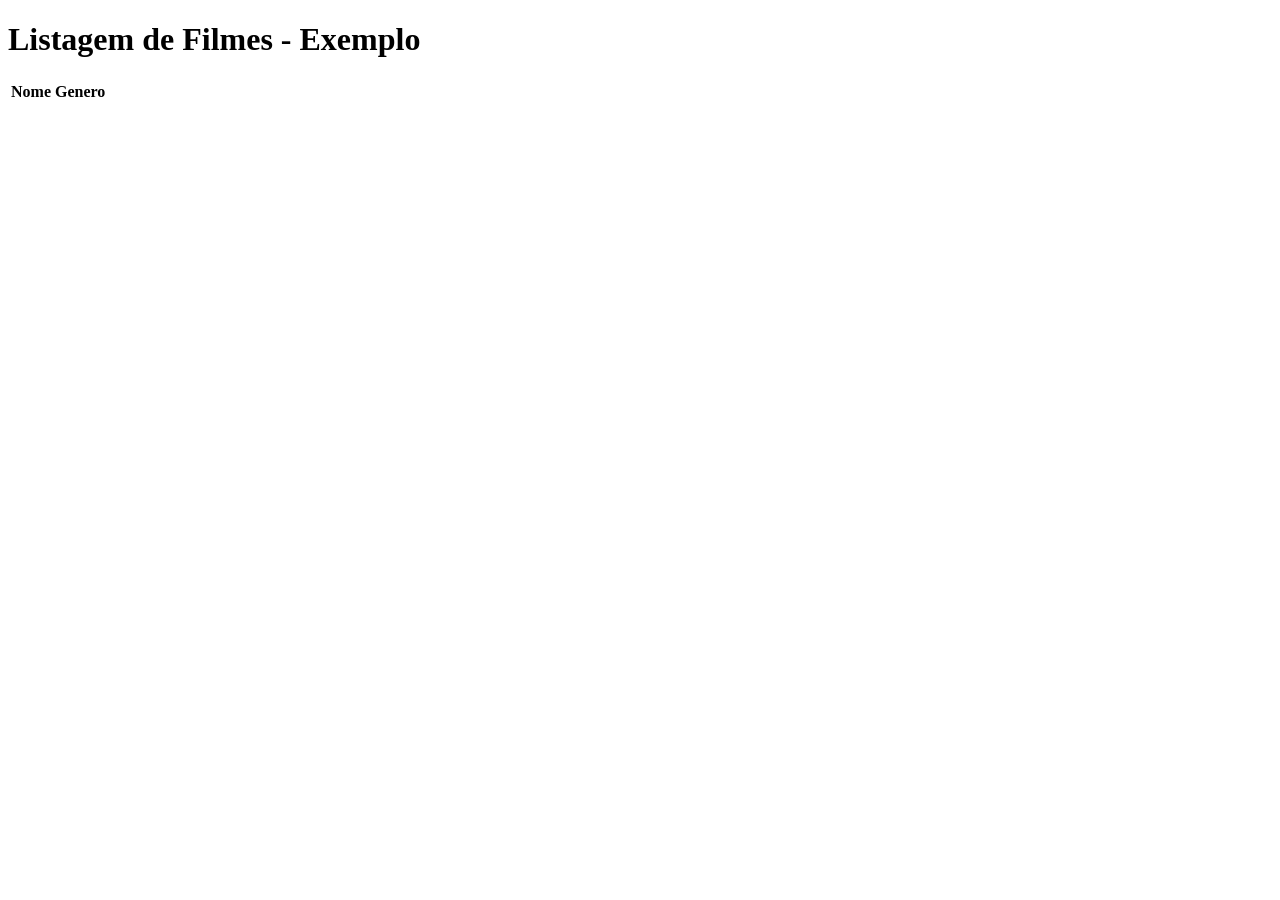
==== filmeNet/src/main/resources/templates/filmes/listagem.html @ ef57e758 "Subir o site estável na sua versão 1.0" ====
<!DOCTYPE html>
<html lang="en"
      xmlns:th="http://www.thymeleaf.org"
      xmlns:layout="http://www.ultraq.net.nz/thymeleaf/layout"
      layout:decorate="~{template.html}">
<head>
    <meta charset="UTF-8">
    <title>Listagem de Filmes</title>
</head>

<body>
    <div layout:fragment="conteudo">
    <h1>Listagem de Filmes - Exemplo</h1>

        <table>
            <thead>
            <tr>
                <th>Nome</th>
                <th>Genero</th>
            </tr>
            </thead>
            <tbody>
            <tr th:each="filme : ${lista}">
                <td th:text="${filme.nome}"></td>
                <td th:text="${filme.genero}"></td>
            </tr>
            </tbody>
        </table>
    </div>
</body>
</html>
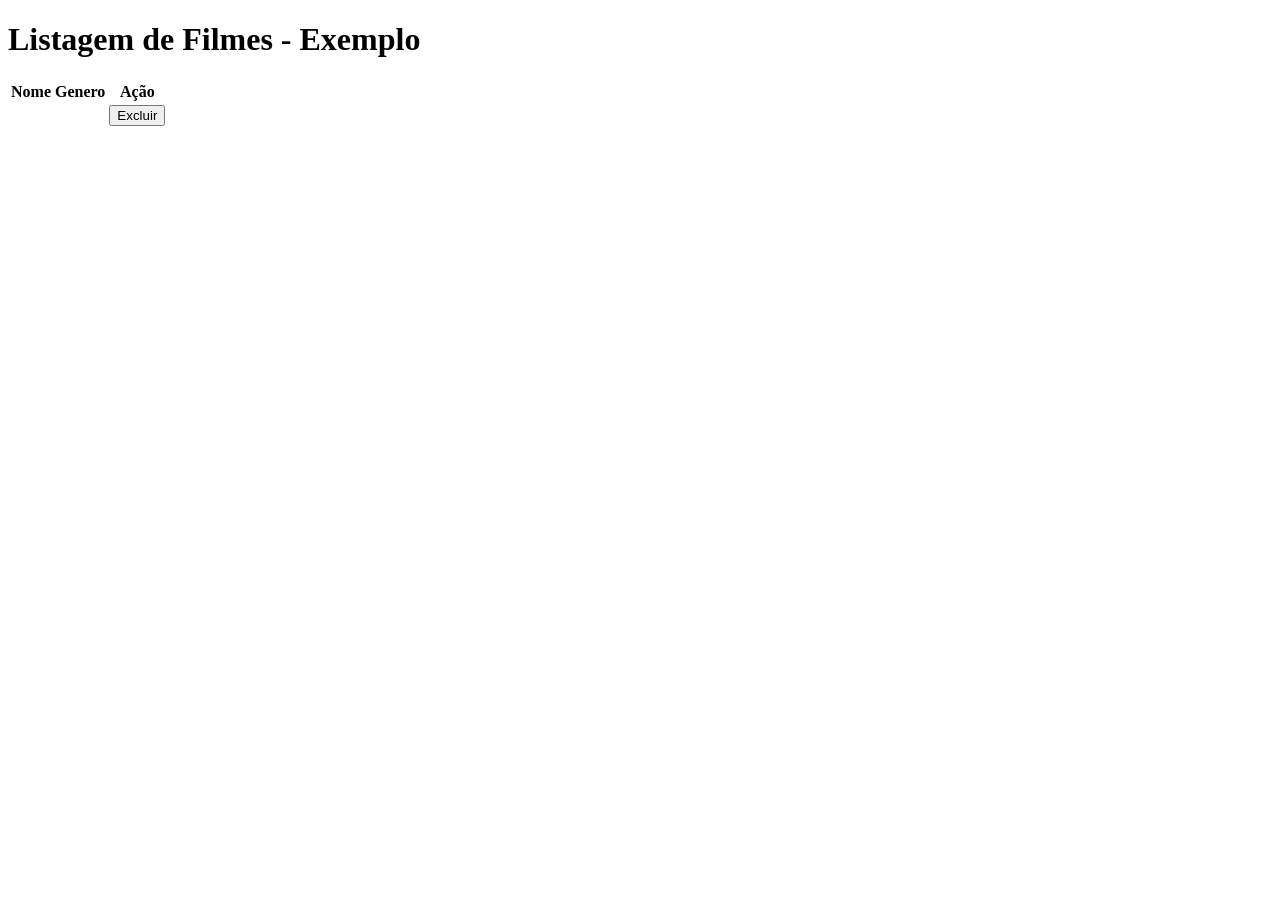
==== commit 741413ed: "adicionar método delete funcional" ====
--- a/filmeNet/src/main/resources/templates/filmes/listagem.html
+++ b/filmeNet/src/main/resources/templates/filmes/listagem.html
@@ -17,12 +17,19 @@
             <tr>
                 <th>Nome</th>
                 <th>Genero</th>
+                <th>Ação</th>
             </tr>
             </thead>
             <tbody>
             <tr th:each="filme : ${lista}">
                 <td th:text="${filme.nome}"></td>
                 <td th:text="${filme.genero}"></td>
+                <td>
+                    <form th:action="@{/filmes/{id}(id=${filme.id})}" method="post">
+                        <input type="hidden" name="_method" value="delete">
+                        <button type="submit" class="botao-excluir">Excluir</button>
+                    </form>
+                </td>
             </tr>
             </tbody>
         </table>
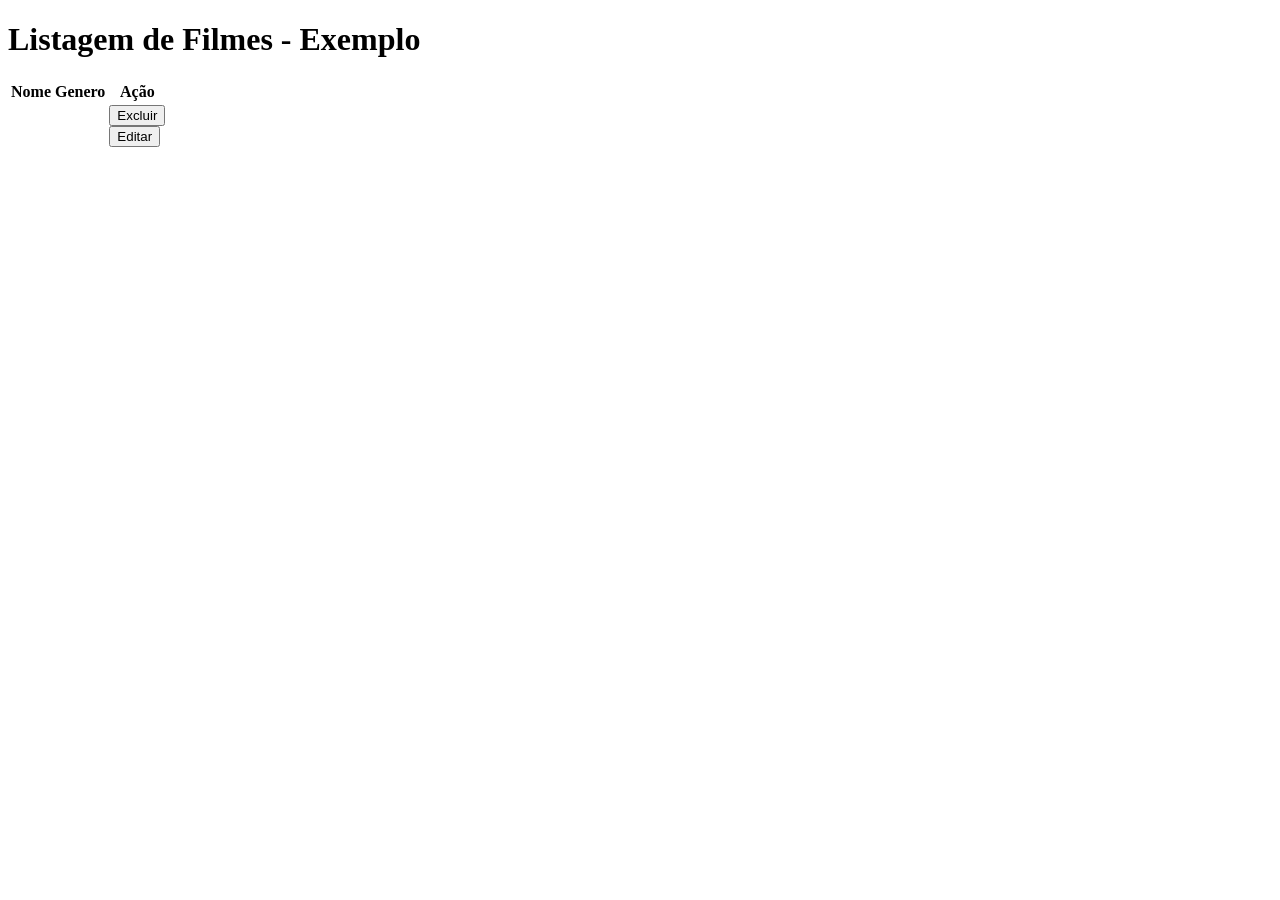
==== commit d244eee8: "adicionar a feature de edição" ====
--- a/filmeNet/src/main/resources/templates/filmes/listagem.html
+++ b/filmeNet/src/main/resources/templates/filmes/listagem.html
@@ -29,6 +29,9 @@
                         <input type="hidden" name="_method" value="delete">
                         <button type="submit" class="botao-excluir">Excluir</button>
                     </form>
+                    <form th:action="@{/filmes/editar/{id}(id=${filme.id})}" method="get" style="display:inline;">
+                        <button type="submit" class="botao-editar">Editar</button>
+                    </form>
                 </td>
             </tr>
             </tbody>
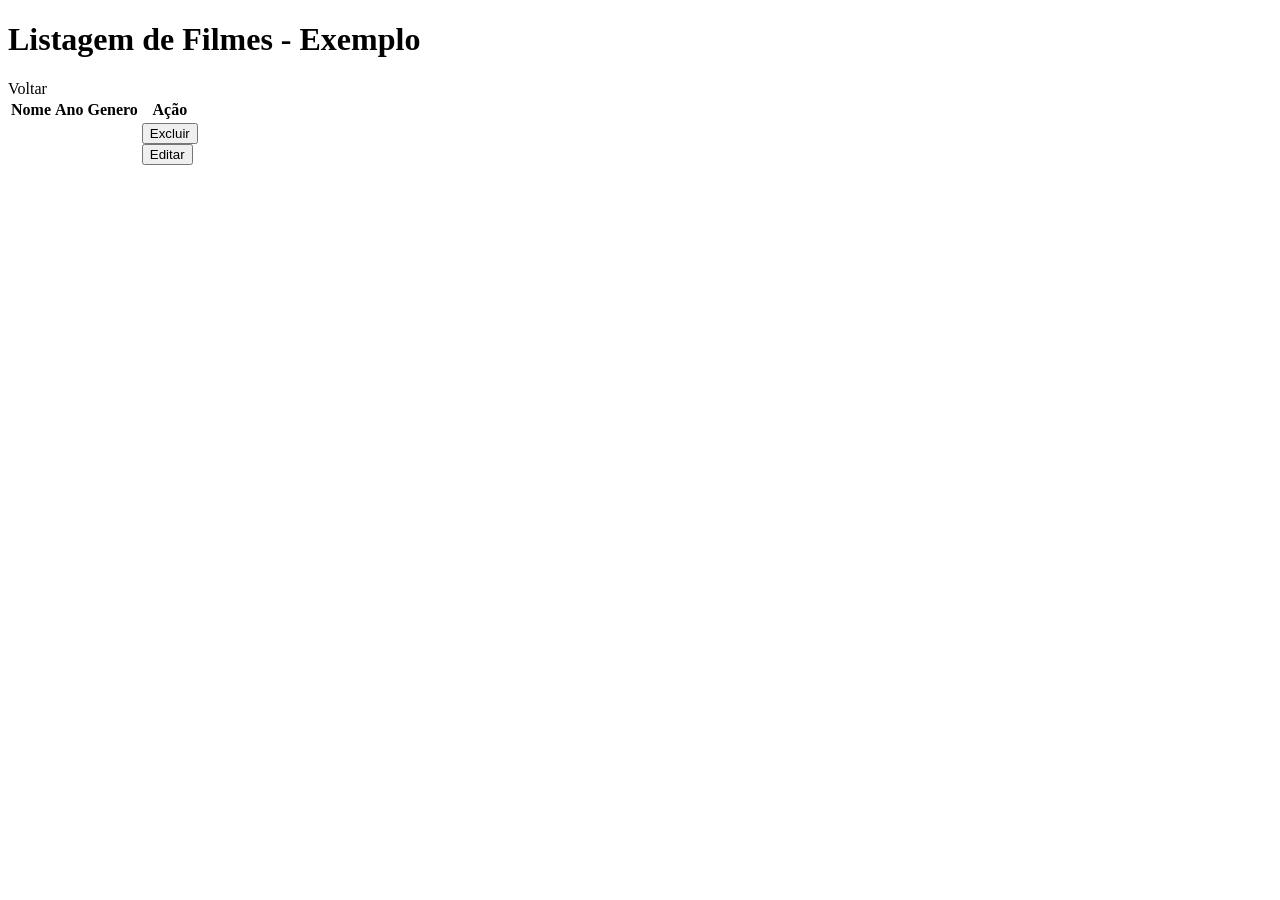
==== commit e79adc8c: "adicionar a feature sobre o botão e adicionar o ano" ====
--- a/filmeNet/src/main/resources/templates/filmes/listagem.html
+++ b/filmeNet/src/main/resources/templates/filmes/listagem.html
@@ -12,10 +12,13 @@
     <div layout:fragment="conteudo">
     <h1>Listagem de Filmes - Exemplo</h1>
 
+        <a th:href="@{/filmes/formulario}" class="botao-voltar">Voltar</a>
+
         <table>
             <thead>
             <tr>
                 <th>Nome</th>
+                <th>Ano</th>
                 <th>Genero</th>
                 <th>Ação</th>
             </tr>
@@ -23,6 +26,7 @@
             <tbody>
             <tr th:each="filme : ${lista}">
                 <td th:text="${filme.nome}"></td>
+                <td th:text="${filme.ano}"></td>
                 <td th:text="${filme.genero}"></td>
                 <td>
                     <form th:action="@{/filmes/{id}(id=${filme.id})}" method="post">
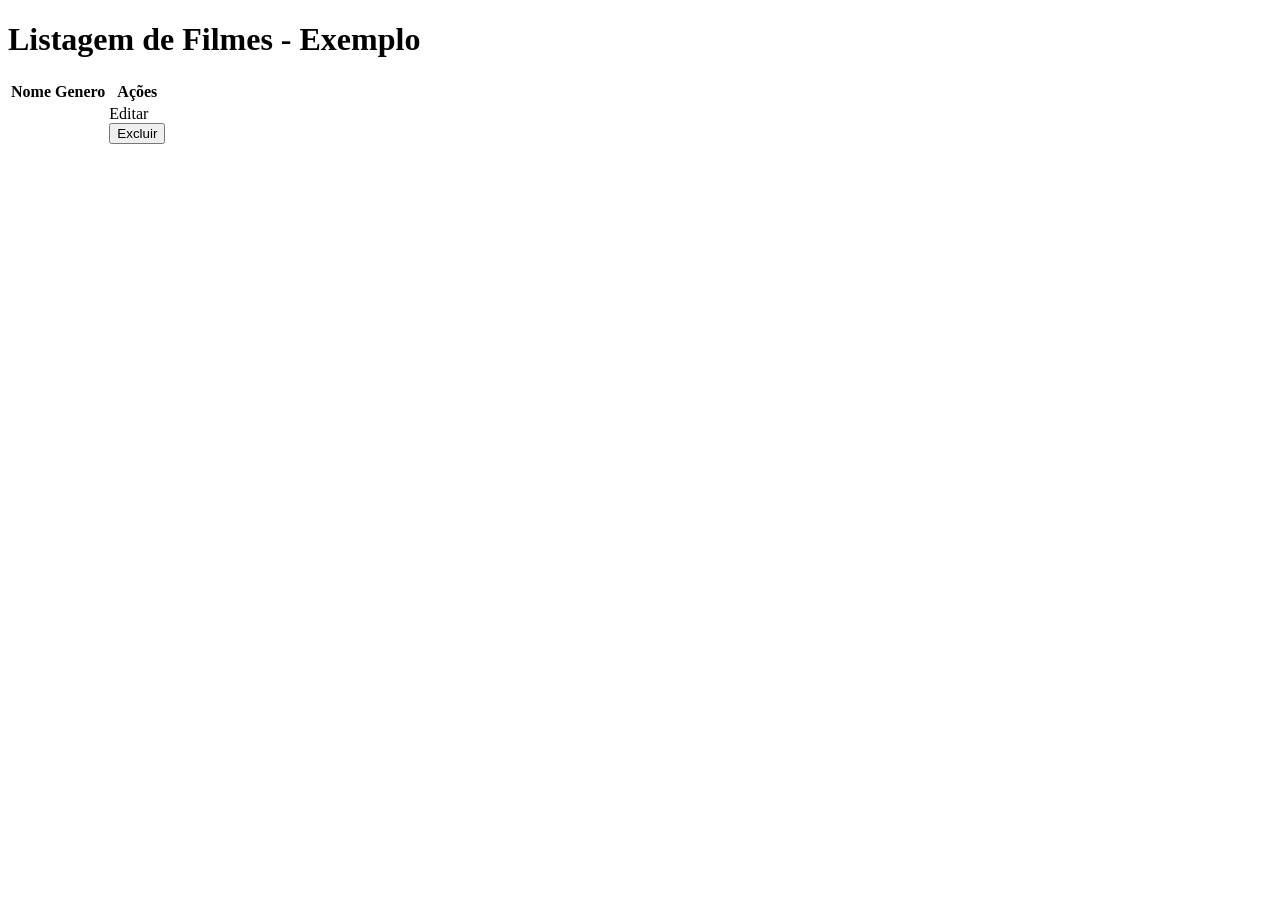
==== commit 4d0fecf7: "corrigir e adicionar métodos cruds 2" ====
--- a/filmeNet/src/main/resources/templates/filmes/listagem.html
+++ b/filmeNet/src/main/resources/templates/filmes/listagem.html
@@ -12,29 +12,24 @@
     <div layout:fragment="conteudo">
     <h1>Listagem de Filmes - Exemplo</h1>
 
-        <a th:href="@{/filmes/formulario}" class="botao-voltar">Voltar</a>
-
         <table>
             <thead>
             <tr>
                 <th>Nome</th>
-                <th>Ano</th>
                 <th>Genero</th>
-                <th>Ação</th>
+                <th>Ações</th>
             </tr>
             </thead>
             <tbody>
             <tr th:each="filme : ${lista}">
                 <td th:text="${filme.nome}"></td>
-                <td th:text="${filme.ano}"></td>
                 <td th:text="${filme.genero}"></td>
                 <td>
-                    <form th:action="@{/filmes/{id}(id=${filme.id})}" method="post">
+                    <a th:href="@{/filmes/formulario?id={id}(id=${filme.id})}">Editar</a>
+                    <form action="/filmes" method="post">
                         <input type="hidden" name="_method" value="delete">
-                        <button type="submit" class="botao-excluir">Excluir</button>
-                    </form>
-                    <form th:action="@{/filmes/editar/{id}(id=${filme.id})}" method="get" style="display:inline;">
-                        <button type="submit" class="botao-editar">Editar</button>
+                        <input type="hidden" name="id" th:value="${filme.id}">
+                        <input type="submit" value="Excluir">
                     </form>
                 </td>
             </tr>
